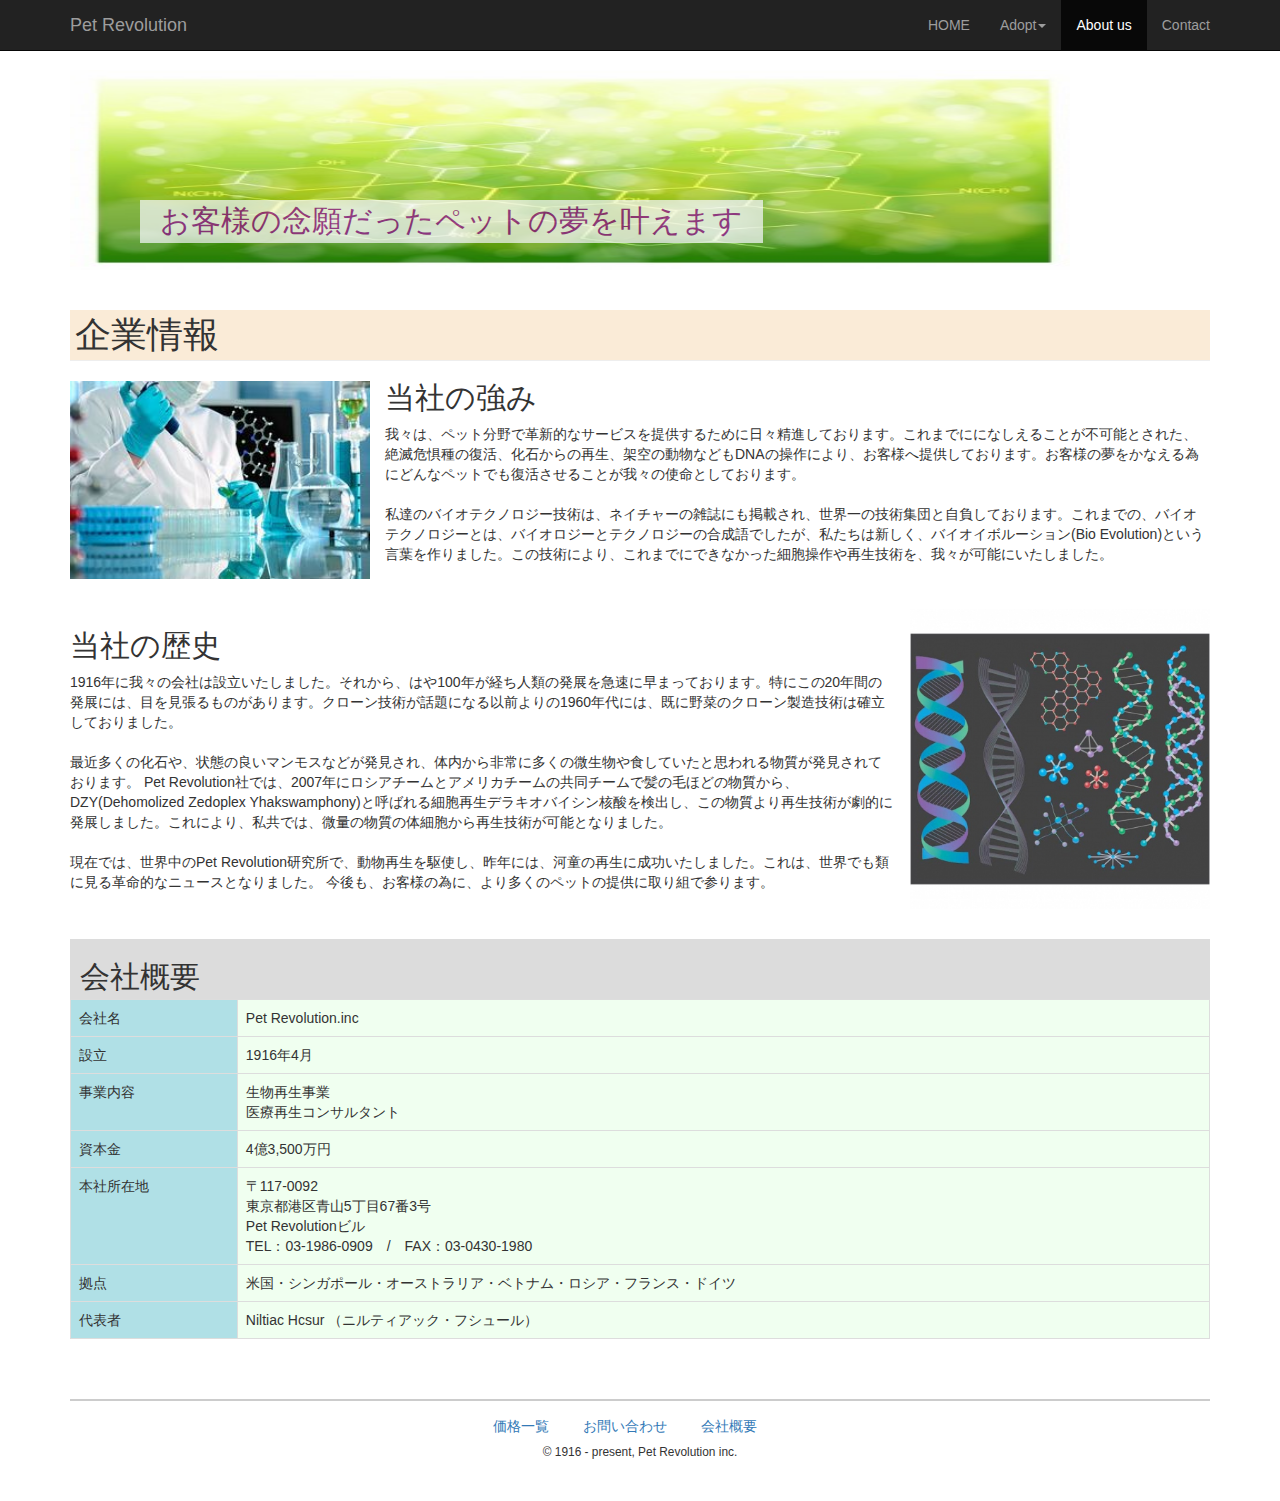
==== about.html @ 6c8ae7de "Portfolio with bootstrap" ====
<!DOCTYPE html>
<html lang="en">
  <head>
    <meta charset="utf-8">
    <meta http-equiv="X-UA-Compatible" content="IE=edge">
    <meta name="viewport" content="width=device-width, initial-scale=1">
    <!-- The above 3 meta tags *must* come first in the head; any other head content must come *after* these tags -->
    <title>portfolio</title>

    <!-- Bootstrap -->
    <link href="css/bootstrap.min.css" rel="stylesheet">
    <link href="css/style.css" rel="stylesheet">

    <!-- HTML5 shim and Respond.js for IE8 support of HTML5 elements and media queries -->
    <!-- WARNING: Respond.js doesn't work if you view the page via file:// -->
    <!--[if lt IE 9]>
      <script src="https://oss.maxcdn.com/html5shiv/3.7.2/html5shiv.min.js"></script>
      <script src="https://oss.maxcdn.com/respond/1.4.2/respond.min.js"></script>
    <![endif]-->
  </head>
<body>
<nav class="navbar navbar-inverse navbar-static-top navbar-fixed-top">
  <div class="container">
     <div class="navbar-header">
     <!--nav toggle for  smart phone-->
          <button class="navbar-toggle" data-toggle="collapse" data-target="#mainNav">
            <span class="icon-bar"></span>
            <span class="icon-bar"></span>
            <span class="icon-bar"></span>
            <span class="icon-bar"></span>
          </button>
          <a href="index.html" class="navbar-brand">Pet Revolution</a>
     </div><!--end navbar-header-->




   <div class="collapse navbar-collapse" id="mainNav">
     <ul class="nav navbar-nav navbar-right">
       <li><a href="index.html">HOME</a></li>


        <li class="dropdown">
        <a href="adopt.html" class="dropdown-toggle" data-toggle="dropdown">
       Adopt<span class="caret"></span></a>
          <ul class="dropdown-menu">
              <li><a href="adopt.html">恐竜</a></li>
              <li><a href="adopt.html">地上動物</a></li>
              <li><a href="adopt.html">水上動物</a></li>
              <li><a href="adopt.html">架空動物</a></li>
              <li class="divider"></li>
              <li class="disabled"><a href="">クローン動物</a></li>         
              
          </ul>
      </li><!--end dropdown-->       

       <li class="active"><a href="about.html">About us</a></li>
       <li><a href="contact.html">Contact</a></li>
      </ul>
      </div><!--end nav collapse-->
  </div><!--end container-->
</nav>


  <div class="container">

    <div class="imagetop" style="position: relative;">
      <img src="photo/labo1.jpg" class="img-responsive header-pic" / >
        <div class="about-top">
          <p class="dream">お客様の念願だったペットの夢を叶えます</p>
        </div>
    </div>
 

 <h1 class="page-header">企業情報</h1>
    <img src="photo/labo3.jpg" class="pull-left" style="width:300px; margin-right: 15px;">

    <h2>当社の強み</h2>
    <p class="clearfix">我々は、ペット分野で革新的なサービスを提供するために日々精進しております。これまでにになしえることが不可能とされた、絶滅危惧種の復活、化石からの再生、架空の動物などもDNAの操作により、お客様へ提供しております。お客様の夢をかなえる為にどんなペットでも復活させることが我々の使命としております。<br/><br/>
    私達のバイオテクノロジー技術は、ネイチャーの雑誌にも掲載され、世界一の技術集団と自負しております。これまでの、バイオテクノロジーとは、バイオロジーとテクノロジーの合成語でしたが、私たちは新しく、バイオイボルーション(Bio Evolution)という言葉を作りました。この技術により、これまでにできなかった細胞操作や再生技術を、我々が可能にいたしました。
    </p><br/>

    
     
      <img src="photo/labo2.jpg"  class="pull-right" style="width:300px; margin-left: 15px;">
    <h2>当社の歴史</h2> 
    <p class="clearfix">1916年に我々の会社は設立いたしました。それから、はや100年が経ち人類の発展を急速に早まっております。特にこの20年間の発展には、目を見張るものがあります。クローン技術が話題になる以前よりの1960年代には、既に野菜のクローン製造技術は確立しておりました。<br/><br/>
    最近多くの化石や、状態の良いマンモスなどが発見され、体内から非常に多くの微生物や食していたと思われる物質が発見されております。
    Pet Revolution社では、2007年にロシアチームとアメリカチームの共同チームで髪の毛ほどの物質から、DZY(Dehomolized Zedoplex Yhakswamphony)と呼ばれる細胞再生デラキオバイシン核酸を検出し、この物質より再生技術が劇的に発展しました。これにより、私共では、微量の物質の体細胞から再生技術が可能となりました。<br/><br/>現在では、世界中のPet Revolution研究所で、動物再生を駆使し、昨年には、河童の再生に成功いたしました。これは、世界でも類に見る革命的なニュースとなりました。
    今後も、お客様の為に、より多くのペットの提供に取り組で参ります。
    </p><br/>
   
  <div class="gaiyou">
   <h2>会社概要</h2>
   </div>
  <div class="table-responsive"> 
    <table class="table table-bordered table-about">
    <tr>
      <td class="title">会社名</td>
      <td class="detail">Pet Revolution.inc</td>
    </tr>

    <tr>
      <td class="title">設立</td>
      <td class="detail">1916年4月</td>
    </tr>
    
    <tr>
      <td class="title">事業内容</td>
      <td class="detail">生物再生事業<br/>
      医療再生コンサルタント
      </td>
    </tr> 

    <tr>
      <td class="title">資本金</td>
      <td class="detail">4億3,500万円　</td>
    </tr> 

    <tr>
      <td class="title">本社所在地</td>
      <td class="detail">
      〒117-0092<br/>
      東京都港区青山5丁目67番3号<br/>
      Pet Revolutionビル<br/>
      TEL：03-1986-0909　/　FAX：03-0430-1980　</td>
    </tr> 

    <tr>
      <td class="title">拠点</td>
      <td class="detail">米国・シンガポール・オーストラリア・ベトナム・ロシア・フランス・ドイツ</td>
    </tr> 

    <tr>
      <td class="title">代表者</td>
      <td class="detail">Niltiac Hcsur （ニルティアック・フシュール）</td>
    </tr> 


    </table>   
  </div><!-- end table-responsivew-->









 
  <footer class="contact-footer">
    <a href="adopt.html" class="navbar-link ">価格一覧</a>
    <a href="contact.html" class="navbar-link ">お問い合わせ</a>
    <a href="about.html" class="navbar-link ">会社概要</a>

    
  <small><div class="copyrights">© 1916 - present, Pet Revolution inc.</p></small>

  </footer>
  



  </div><!--end container-->

    <!-- jQuery (necessary for Bootstrap's JavaScript plugins) -->
    <script src="https://ajax.googleapis.com/ajax/libs/jquery/1.11.3/jquery.min.js"></script>
    <!-- Include all compiled plugins (below), or include individual files as needed -->
    <script src="js/bootstrap.min.js"></script>
  </body>
</html>
---- css/style.css ----
body { 
	padding-top: 70px; 
}

.suggest{
	margin-top: 10px ;
}

.offer{
	color: #3399FF;
	text-align: center

}
 

 .actual{
 	background: #CCF;
 	margin:2px;
 }

 .footer{
 	margin:40px 0px;
 	text-align:center;
 	border-top: 2px solid #CCC;
 	padding-top: 15px;
 }

 .navbar-link{
 	padding-right: 30px;
 }

 .copyrights{
 	margin:5px;
 }

 .carousel .item{
	height: auto;
    width: 100%;

 	 
 }


 .thumbnail{
 	background-color: #a9a9a9;
	min-height: 400px;

 }

 .toiawase{
 	font-color:red;
 }

 .page-header{
 	background-color: #faebd7;
 	padding: 5px;
 }

 .form-horizontal{
 	margin-bottom: 40px;
 }

 .contact-footer{
 	margin:40px 0px;
 	text-align:center;
 	border-top: 2px solid #CCC;
 	padding-top: 15px;
 }

 .formset{
 	background-color: #f0fff0;
 	padding:10px 10px 10px 40px;
 }

 .btns{
 	text-align:center;
 	margin-top: 30px;

 }

.btn-pet{
	margin: 0 auto;
	margin-bottom: 20px;
	width: 500px;
}
 
 .header-pic{
 	width: 1000px;
 	height:200px;

 }

.imagetop .about-top{
	position: absolute; top:130px; left: 70px;
 
}

.dream{
	font-size: 30px;
	color: #8b008b;
	background-color: #f8f8ff; opacity:0.7;
	padding:0px 20px;
}

.strength{
	margin-left: 10px;
}
 

.title{
	background-color: #b0e0e6 ;

}

.detail{
	background-color: #f0fff0;
 
}

.table-about{
	border: 1px solid #FFF ;
}

.gaiyou{
	background-color: #dcdcdc;
	height:60px;
	padding: 1px 0px 0px 10px;
}

.thumbnail2{
	background-color: #FFF;
	min-height: 30px;

}

.photomod{
	width:120px;
	height:20px;
 }

.sendbtn{
 	text-align:center;
 	margin-top: 30px;

 }
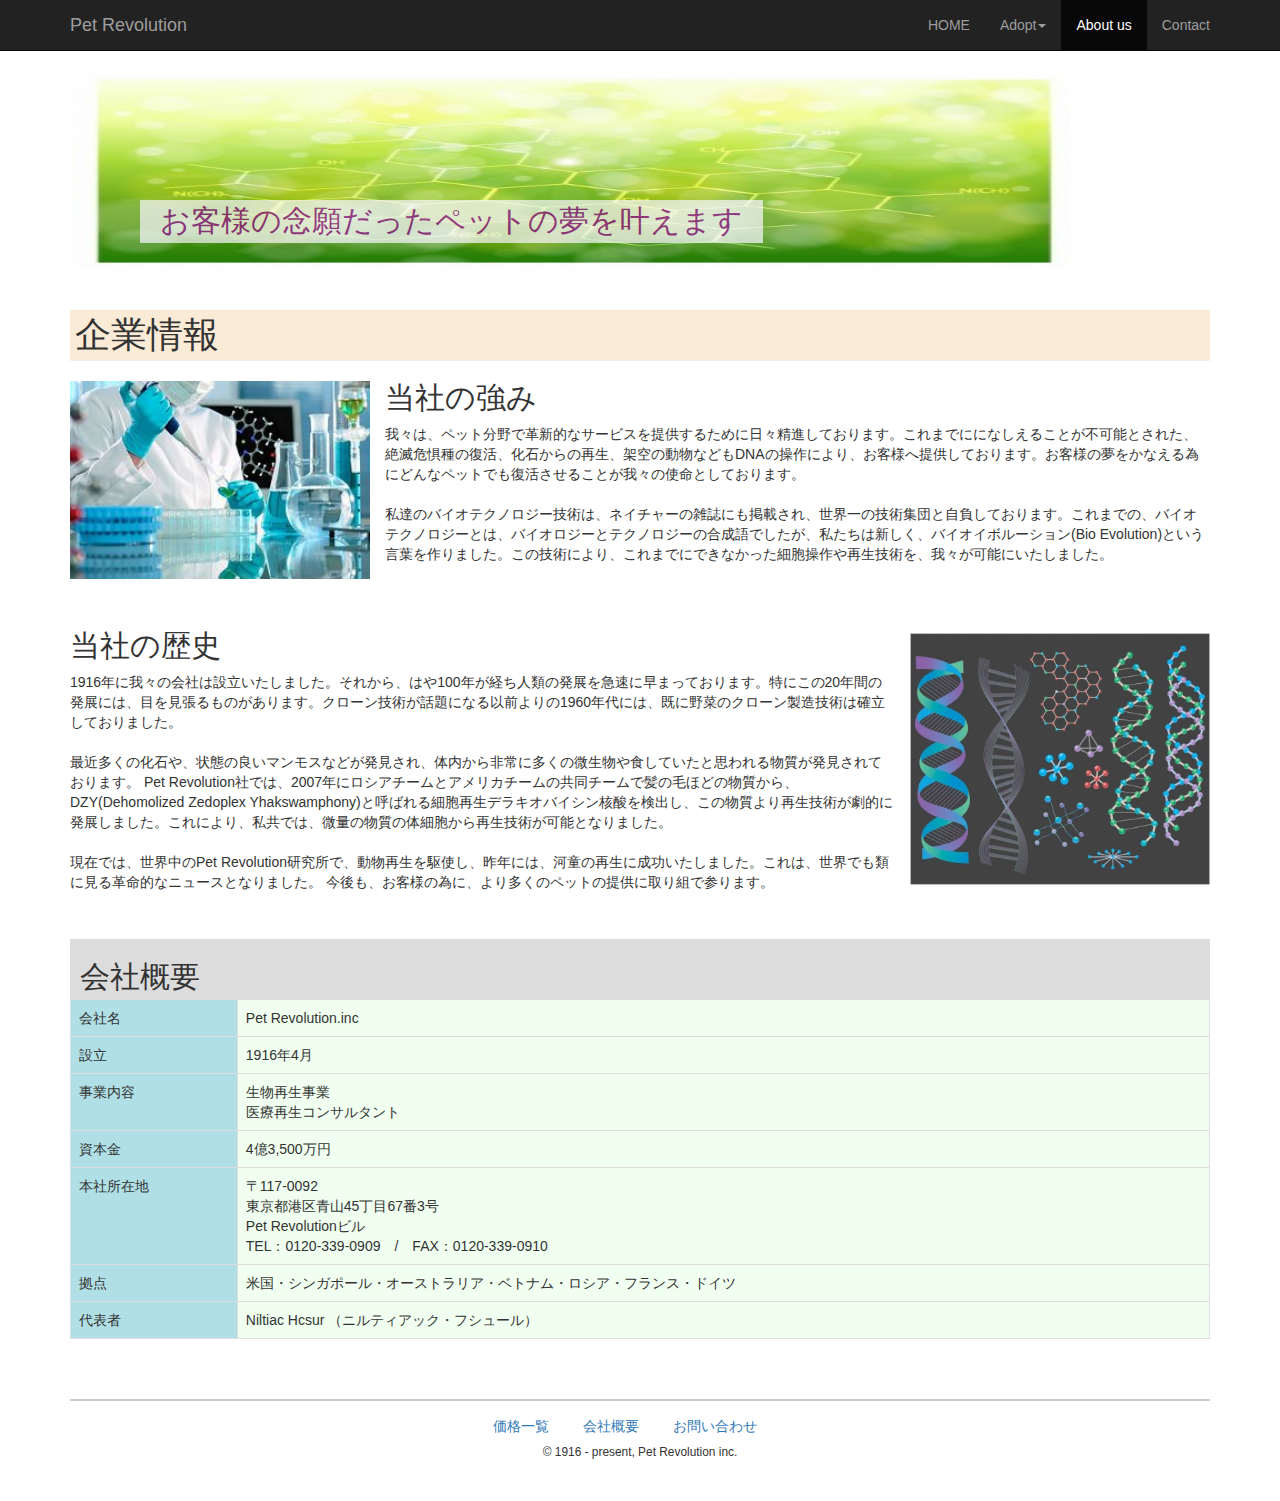
==== commit ca5c05ec: "fined tuned the pages" ====
--- a/about.html
+++ b/about.html
@@ -121,9 +121,9 @@
       <td class="title">本社所在地</td>
       <td class="detail">
       〒117-0092<br/>
-      東京都港区青山5丁目67番3号<br/>
+      東京都港区青山45丁目67番3号<br/>
       Pet Revolutionビル<br/>
-      TEL：03-1986-0909　/　FAX：03-0430-1980　</td>
+      TEL：0120-339-0909　/　FAX：0120-339-0910　</td>
     </tr> 
 
     <tr>
@@ -151,8 +151,8 @@
  
   <footer class="contact-footer">
     <a href="adopt.html" class="navbar-link ">価格一覧</a>
+    <a href="about.html" class="navbar-link ">会社概要</a>
     <a href="contact.html" class="navbar-link ">お問い合わせ</a>
-    <a href="about.html" class="navbar-link ">会社概要</a>
 
     
   <small><div class="copyrights">© 1916 - present, Pet Revolution inc.</p></small>
--- a/css/style.css
+++ b/css/style.css
@@ -143,3 +143,9 @@
  	margin-top: 30px;
 
  }
+
+.btn-order{
+	text-align:center;
+	margin: 0 auto;
+	width:300px;
+}